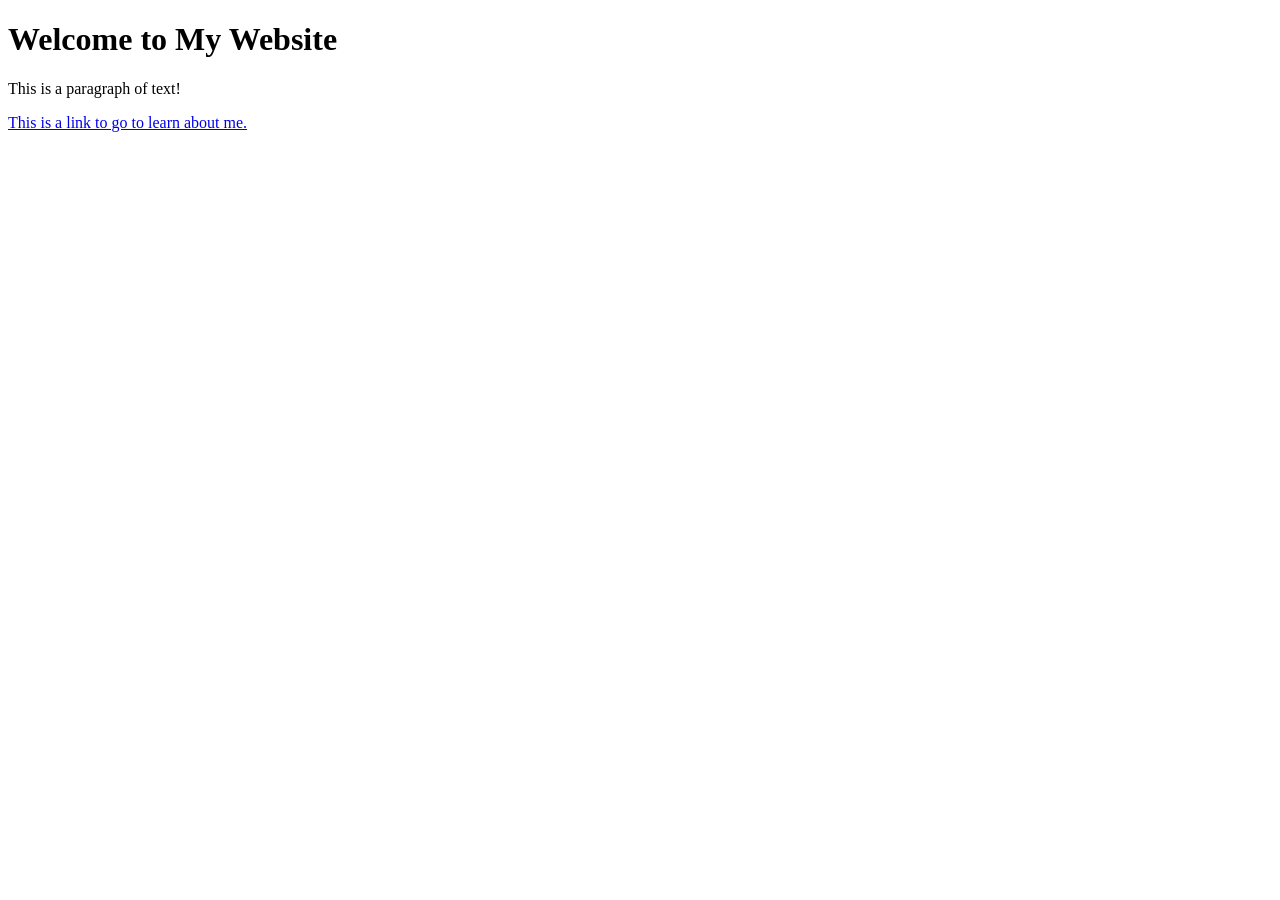
==== home.html @ a913e988 "new home" ====
<!DOCTYPE html>
<html lang="en">

  <head>
    <meta charset="UTF-8">
    <meta name="viewport" content="width=device-width, initial-scale=1.0">
    <title>My Website</title>
    <link rel="stylesheet" href="./style.css">
  </head>

  <body>

    <main>
      <h1>Welcome to My Website</h1>
      <p>This is a paragraph of text!</p>
      <a href="about.html">This is a link to go to learn about me.</a>
    </main>

  </body>

</html>
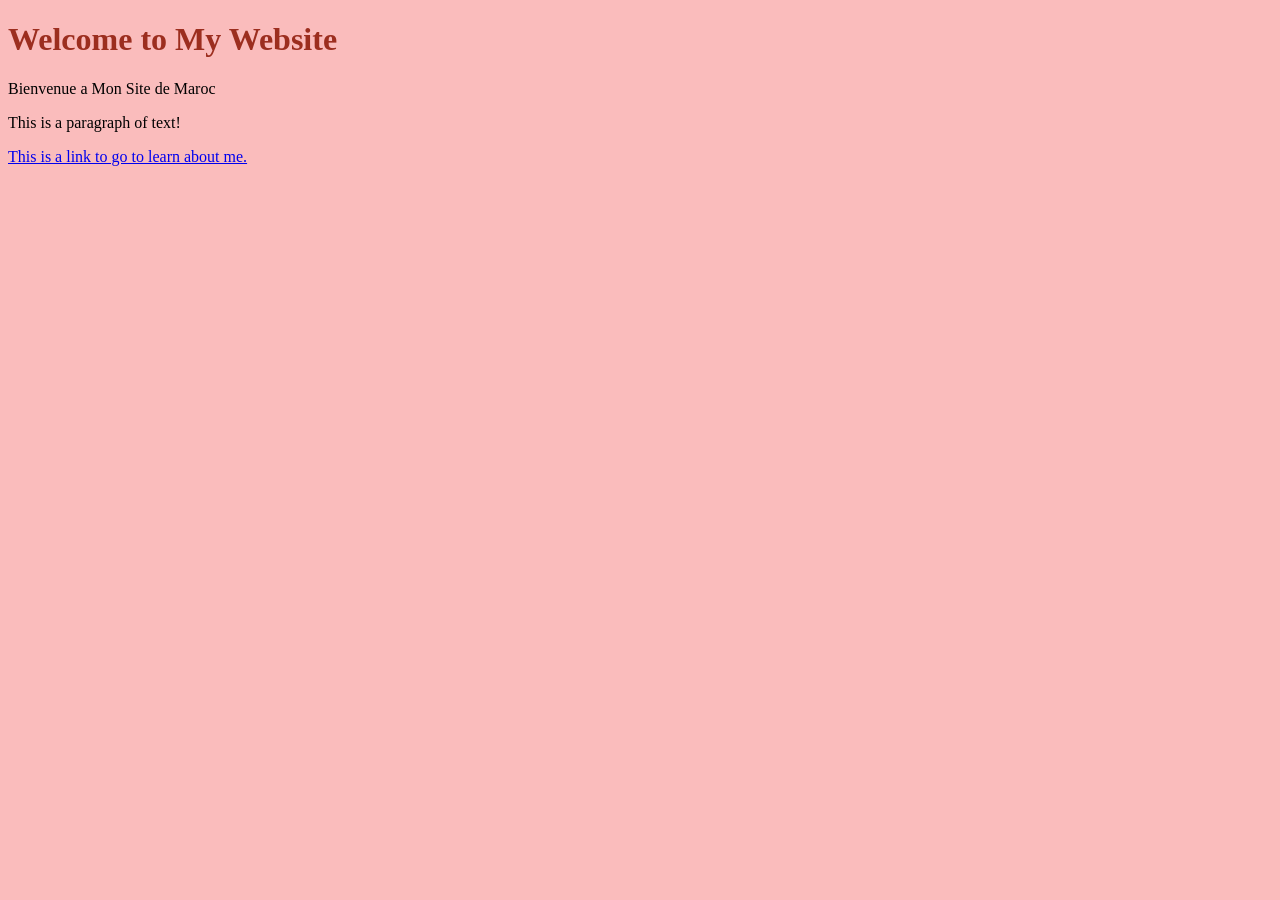
==== commit 592a6e91: "Adding subheading, colors" ====
--- a/home.html
+++ b/home.html
@@ -12,6 +12,7 @@
 
     <main>
       <h1>Welcome to My Website</h1>
+      <h>Bienvenue a Mon Site de Maroc</h1>
       <p>This is a paragraph of text!</p>
       <a href="about.html">This is a link to go to learn about me.</a>
     </main>
--- a/style.css
+++ b/style.css
@@ -0,0 +1,9 @@
+body {background-color: rgb(250, 188, 188);}
+h1   {color: rgb(156, 46, 31);}
+h2   {color: rgb(77, 25, 15);}
+#green {color:green;}
+.yellow {color:yellow;}
+p    {color: rgb(0, 0, 0);}
+#map{
+    width: 20%
+}
